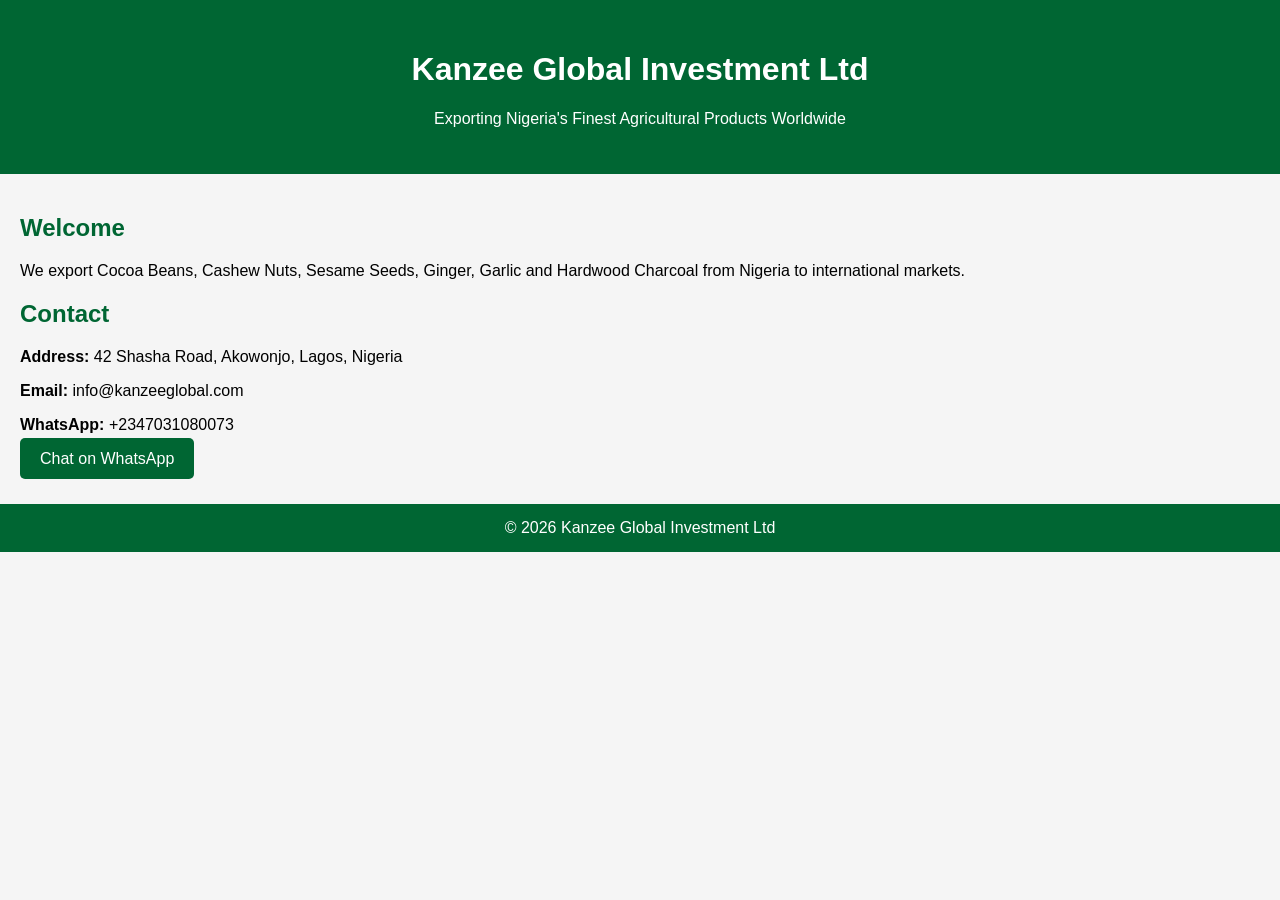
==== index.html @ 95acb3c5 "Add initial HTML structure for Kanzee Global Investment" ====
<!DOCTYPE html>
<html>
<head>
<title>Kanzee Global Investment Ltd</title>
<meta name="viewport" content="width=device-width,initial-scale=1">
<style>
body{font-family:Arial;margin:0;background:#f5f5f5}
header{background:#006633;color:#fff;padding:30px;text-align:center}
section{padding:20px}
h2{color:#006633}
.btn{background:#006633;color:#fff;padding:12px 20px;text-decoration:none;border-radius:5px}
footer{background:#006633;color:#fff;text-align:center;padding:15px}
</style>
</head>
<body>

<header>
<h1>Kanzee Global Investment Ltd</h1>
<p>Exporting Nigeria's Finest Agricultural Products Worldwide</p>
</header>

<section>
<h2>Welcome</h2>
<p>We export Cocoa Beans, Cashew Nuts, Sesame Seeds, Ginger, Garlic and Hardwood Charcoal from Nigeria to international markets.</p>

<h2>Contact</h2>
<p><strong>Address:</strong> 42 Shasha Road, Akowonjo, Lagos, Nigeria</p>
<p><strong>Email:</strong> info@kanzeeglobal.com</p>
<p><strong>WhatsApp:</strong> +2347031080073</p>

<p><a class="btn" href="https://wa.me/2347031080073">Chat on WhatsApp</a></p>
</section>

<footer>
© 2026 Kanzee Global Investment Ltd
</footer>

</body>
</html>
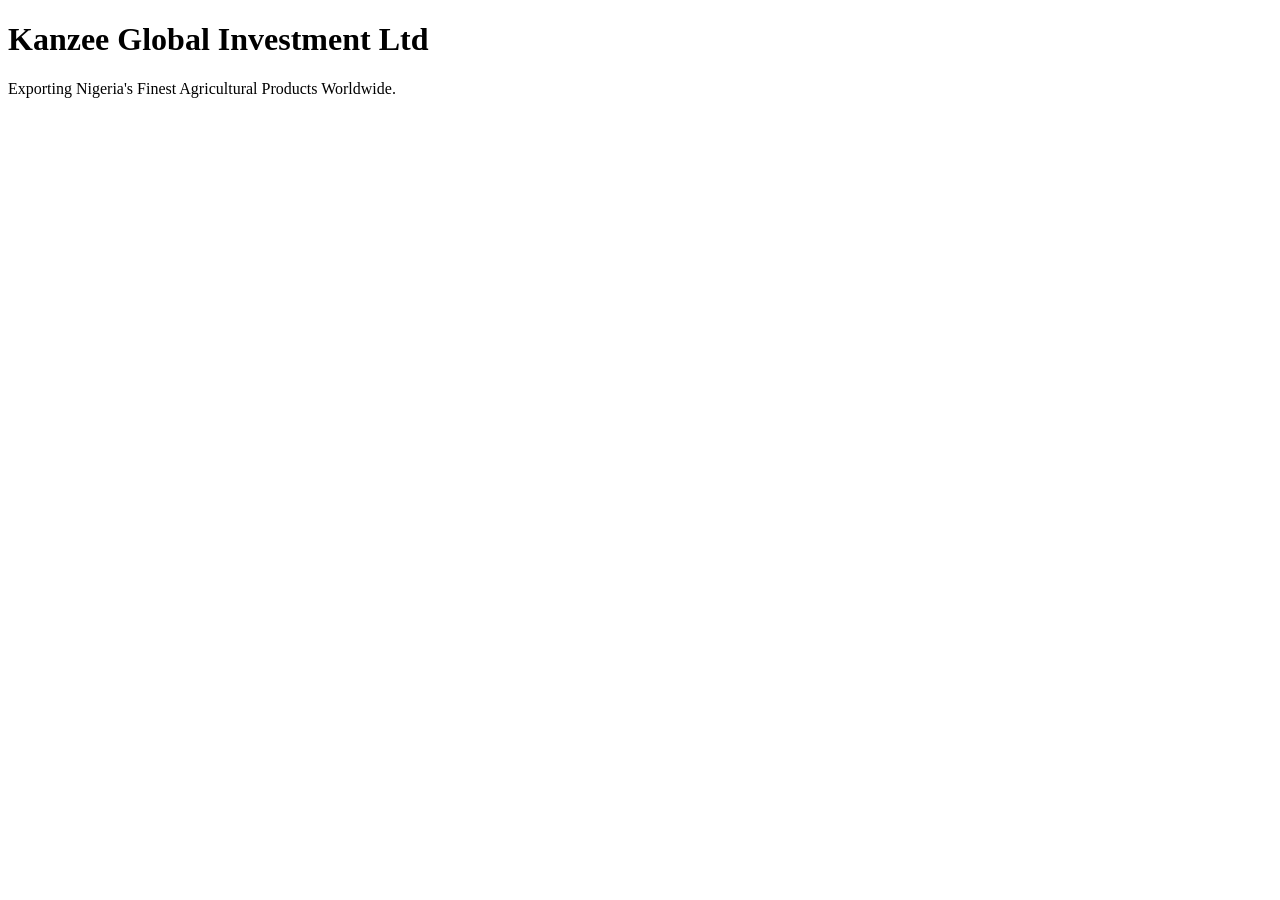
==== commit 9284da2d: "Add files via upload" ====
--- a/index.html
+++ b/index.html
@@ -1,39 +1 @@
-<!DOCTYPE html>
-<html>
-<head>
-<title>Kanzee Global Investment Ltd</title>
-<meta name="viewport" content="width=device-width,initial-scale=1">
-<style>
-body{font-family:Arial;margin:0;background:#f5f5f5}
-header{background:#006633;color:#fff;padding:30px;text-align:center}
-section{padding:20px}
-h2{color:#006633}
-.btn{background:#006633;color:#fff;padding:12px 20px;text-decoration:none;border-radius:5px}
-footer{background:#006633;color:#fff;text-align:center;padding:15px}
-</style>
-</head>
-<body>
-
-<header>
-<h1>Kanzee Global Investment Ltd</h1>
-<p>Exporting Nigeria's Finest Agricultural Products Worldwide</p>
-</header>
-
-<section>
-<h2>Welcome</h2>
-<p>We export Cocoa Beans, Cashew Nuts, Sesame Seeds, Ginger, Garlic and Hardwood Charcoal from Nigeria to international markets.</p>
-
-<h2>Contact</h2>
-<p><strong>Address:</strong> 42 Shasha Road, Akowonjo, Lagos, Nigeria</p>
-<p><strong>Email:</strong> info@kanzeeglobal.com</p>
-<p><strong>WhatsApp:</strong> +2347031080073</p>
-
-<p><a class="btn" href="https://wa.me/2347031080073">Chat on WhatsApp</a></p>
-</section>
-
-<footer>
-© 2026 Kanzee Global Investment Ltd
-</footer>
-
-</body>
-</html>
+<!doctype html><html><head><meta charset='utf-8'><title>Kanzee Global</title><link rel='stylesheet' href='css/style.css'></head><body><h1>Kanzee Global Investment Ltd</h1><p>Exporting Nigeria's Finest Agricultural Products Worldwide.</p></body></html>
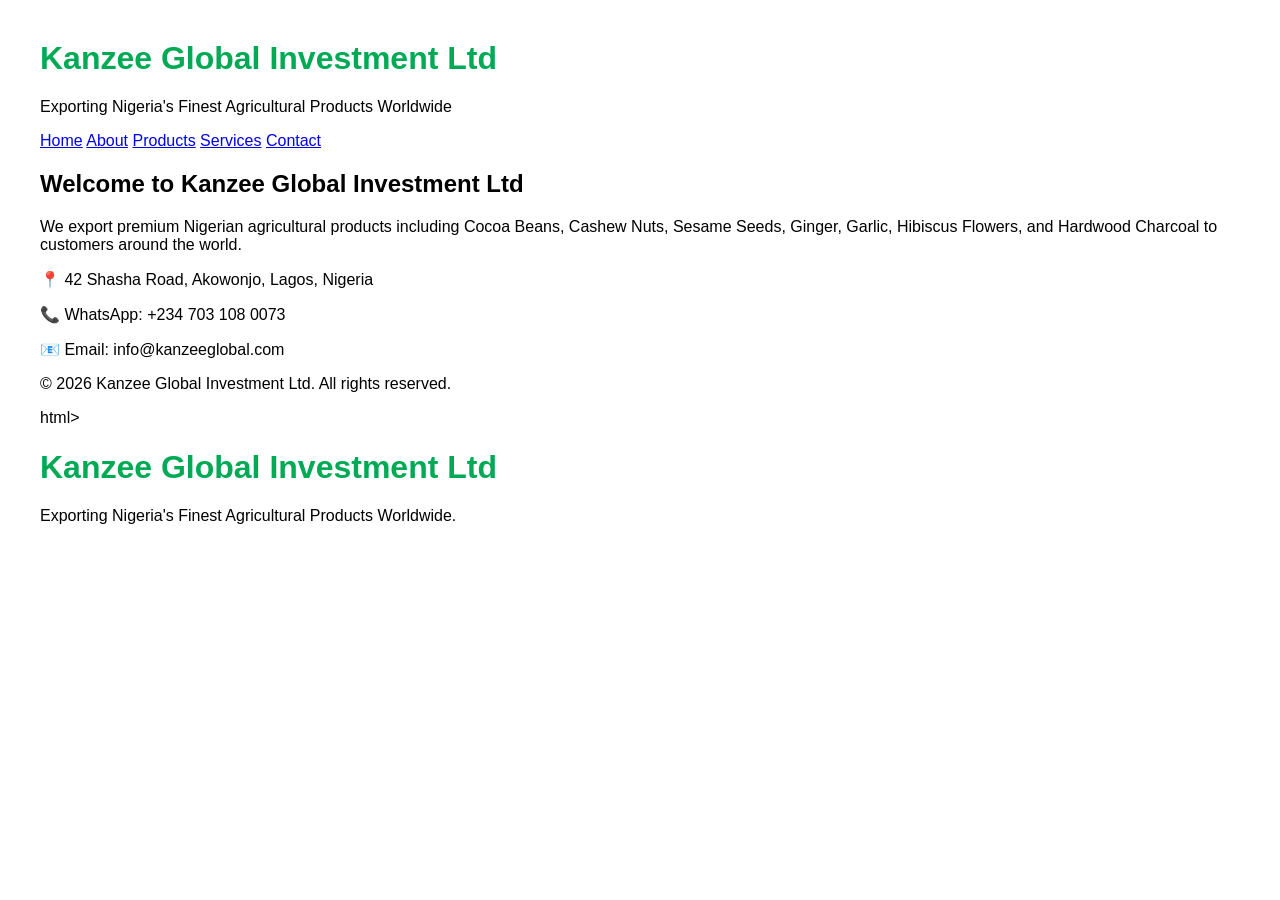
==== commit 9c7a3f3c: "Revamp index.html with structured layout and content Updated index.html to include a structured layo" ====
--- a/index.html
+++ b/index.html
@@ -1 +1,50 @@
-<!doctype html><html><head><meta charset='utf-8'><title>Kanzee Global</title><link rel='stylesheet' href='css/style.css'></head><body><h1>Kanzee Global Investment Ltd</h1><p>Exporting Nigeria's Finest Agricultural Products Worldwide.</p></body></html>+<!doctype html><!DOCTYPE html>
+<html lang="en">
+<head>
+<meta charset="UTF-8">
+<meta name="viewport" content="width=device-width, initial-scale=1.0">
+<title>Kanzee Global Investment Ltd</title>
+<link rel="stylesheet" href="style.css">
+</head>
+<body>
+
+<header>
+<h1>Kanzee Global Investment Ltd</h1>
+<p>Exporting Nigeria's Finest Agricultural Products Worldwide</p>
+
+<nav>
+<a href="index.html">Home</a>
+<a href="about.html">About</a>
+<a href="products.html">Products</a>
+<a href="services.html">Services</a>
+<a href="contact.html">Contact</a>
+</nav>
+</header>
+
+<main>
+<h2>Welcome to Kanzee Global Investment Ltd</h2>
+
+<p>
+We export premium Nigerian agricultural products including Cocoa Beans, Cashew Nuts, Sesame Seeds, Ginger, Garlic, Hibiscus Flowers, and Hardwood Charcoal to customers around the world.
+</p>
+
+<p>
+📍 42 Shasha Road, Akowonjo, Lagos, Nigeria
+</p>
+
+<p>
+📞 WhatsApp: +234 703 108 0073
+</p>
+
+<p>
+📧 Email: info@kanzeeglobal.com
+</p>
+
+</main>
+
+<footer>
+<p>&copy; 2026 Kanzee Global Investment Ltd. All rights reserved.</p>
+</footer>
+
+</body>
+</html>html><head><meta charset='utf-8'><title>Kanzee Global</title><link rel='stylesheet' href='css/style.css'></head><body><h1>Kanzee Global Investment Ltd</h1><p>Exporting Nigeria's Finest Agricultural Products Worldwide.</p></body></html>
--- a/style.css
+++ b/style.css
@@ -0,0 +1 @@
+body{font-family:Arial;margin:40px}h1{color:#0a5}
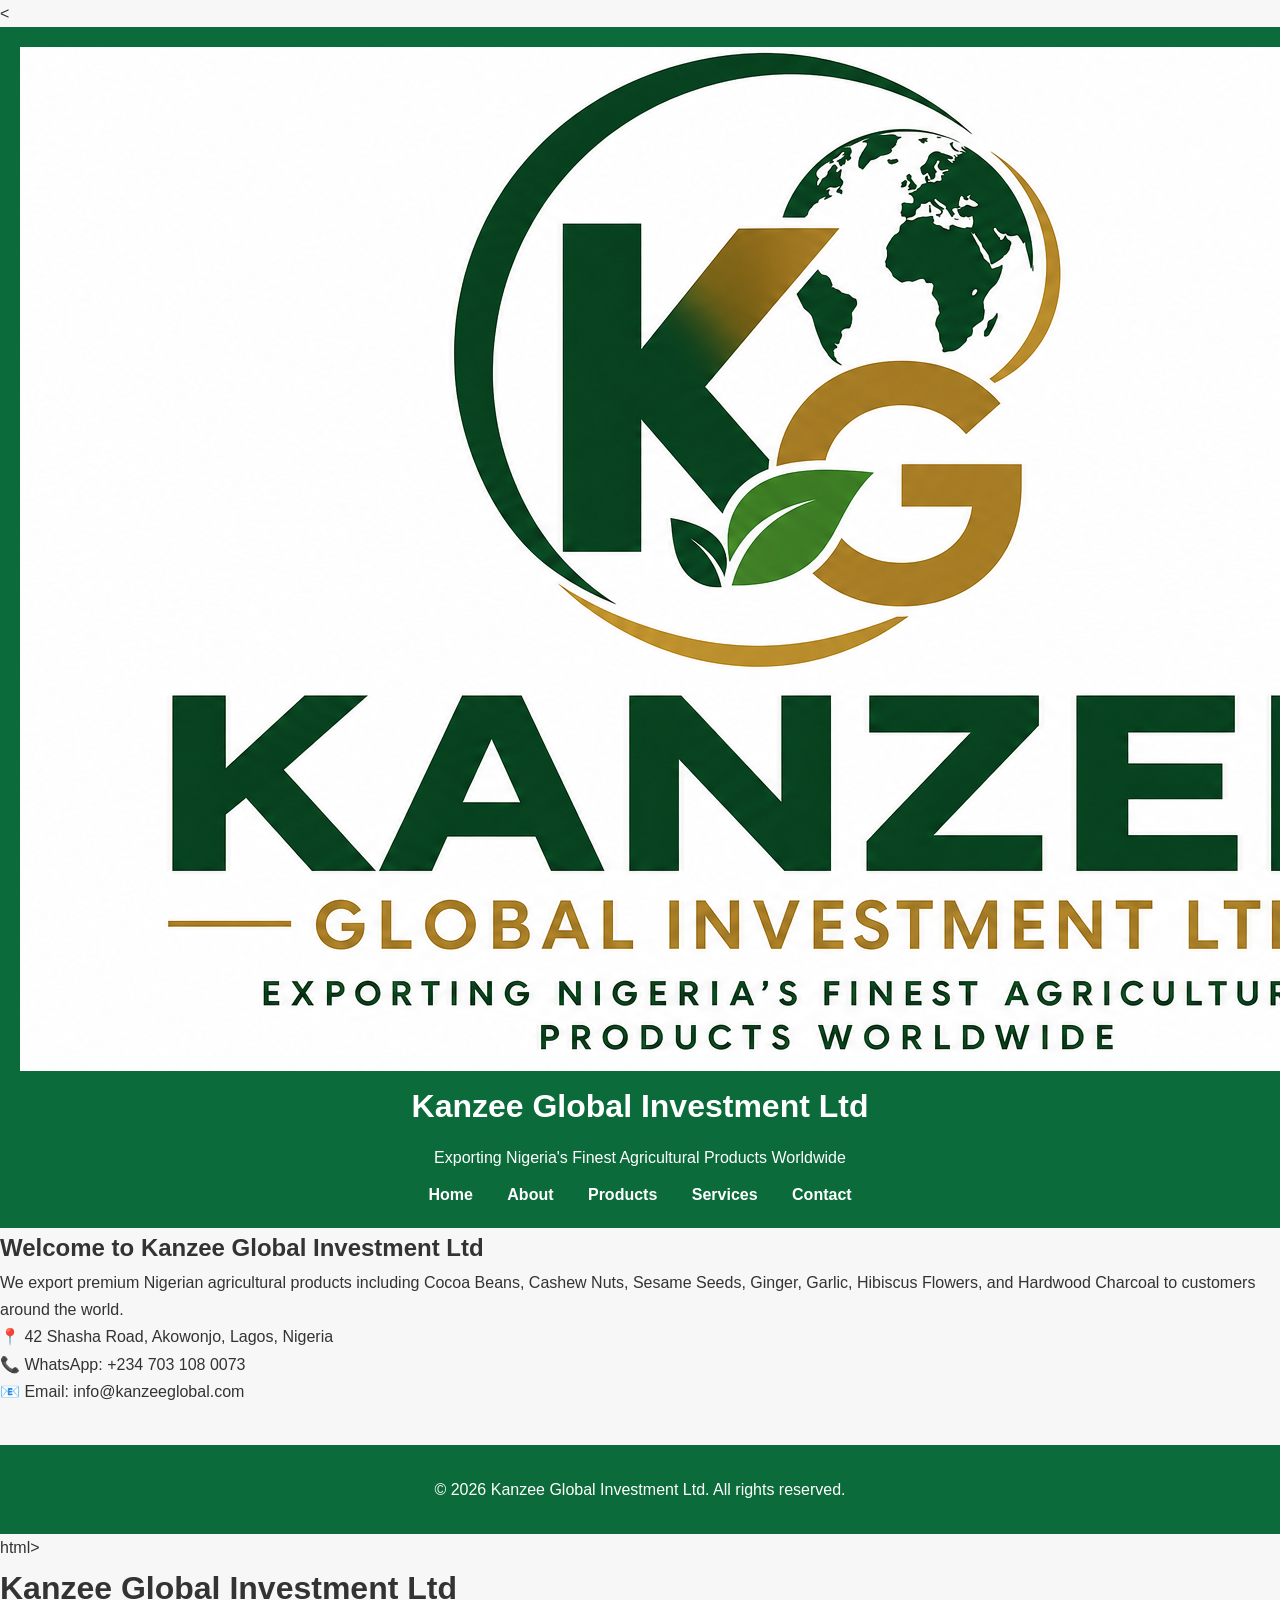
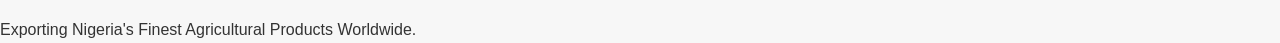
==== commit 406f8e4d: "Update index.html" ====
--- a/index.html
+++ b/index.html
@@ -8,9 +8,15 @@
 </head>
 <body>
 
-<header>
+<<header>
+
+<div class="logo-container">
+<img src="ChatGPT Image Jul 21, 2026, 07_01_59 AM.png" alt="Kanzee Global Investment Ltd Logo" class="logo">
+<div>
 <h1>Kanzee Global Investment Ltd</h1>
 <p>Exporting Nigeria's Finest Agricultural Products Worldwide</p>
+</div>
+</div>
 
 <nav>
 <a href="index.html">Home</a>
--- a/style.css
+++ b/style.css
@@ -1 +1,148 @@
-body{font-family:Arial;margin:40px}h1{color:#0a5}+/* Kanzee Global Investment Ltd */
+
+*{
+margin:0;
+padding:0;
+box-sizing:border-box;
+}
+
+body{
+font-family:Arial, Helvetica, sans-serif;
+background:#f7f7f7;
+color:#333;
+line-height:1.7;
+}
+
+header{
+background:#0b6b3a;
+color:white;
+padding:20px;
+text-align:center;
+}
+
+header h1{
+font-size:32px;
+margin-bottom:10px;
+}
+
+nav{
+margin-top:10px;
+}
+
+nav a{
+color:white;
+text-decoration:none;
+margin:0 15px;
+font-weight:bold;
+}
+
+nav a:hover{
+color:#ffd700;
+}
+
+.hero{
+background:#145a32;
+color:white;
+padding:80px 20px;
+text-align:center;
+}
+
+.hero h2{
+font-size:40px;
+margin-bottom:20px;
+}
+
+.hero p{
+font-size:20px;
+}
+
+.content{
+max-width:1100px;
+margin:40px auto;
+background:white;
+padding:30px;
+border-radius:10px;
+box-shadow:0 2px 10px rgba(0,0,0,.1);
+}
+
+.content h2,
+.content h3{
+color:#0b6b3a;
+margin-top:25px;
+margin-bottom:10px;
+}
+
+.content p{
+margin-bottom:15px;
+}
+
+.content ul{
+margin-left:25px;
+margin-bottom:20px;
+}
+
+.content li{
+margin-bottom:10px;
+}
+
+button{
+background:#0b6b3a;
+color:white;
+padding:12px 24px;
+border:none;
+border-radius:5px;
+cursor:pointer;
+font-size:16px;
+}
+
+button:hover{
+background:#145a32;
+}
+
+input,
+textarea{
+width:100%;
+padding:12px;
+margin-top:8px;
+margin-bottom:18px;
+border:1px solid #ccc;
+border-radius:5px;
+}
+
+footer{
+background:#0b6b3a;
+color:white;
+text-align:center;
+padding:25px;
+margin-top:40px;
+}
+
+footer p{
+margin:6px 0;
+}
+
+@media (max-width:768px){
+
+header h1{
+font-size:26px;
+}
+
+nav a{
+display:block;
+margin:10px 0;
+}
+
+.hero{
+padding:50px 15px;
+}
+
+.hero h2{
+font-size:28px;
+}
+
+.content{
+margin:20px;
+padding:20px;
+}
+
+}
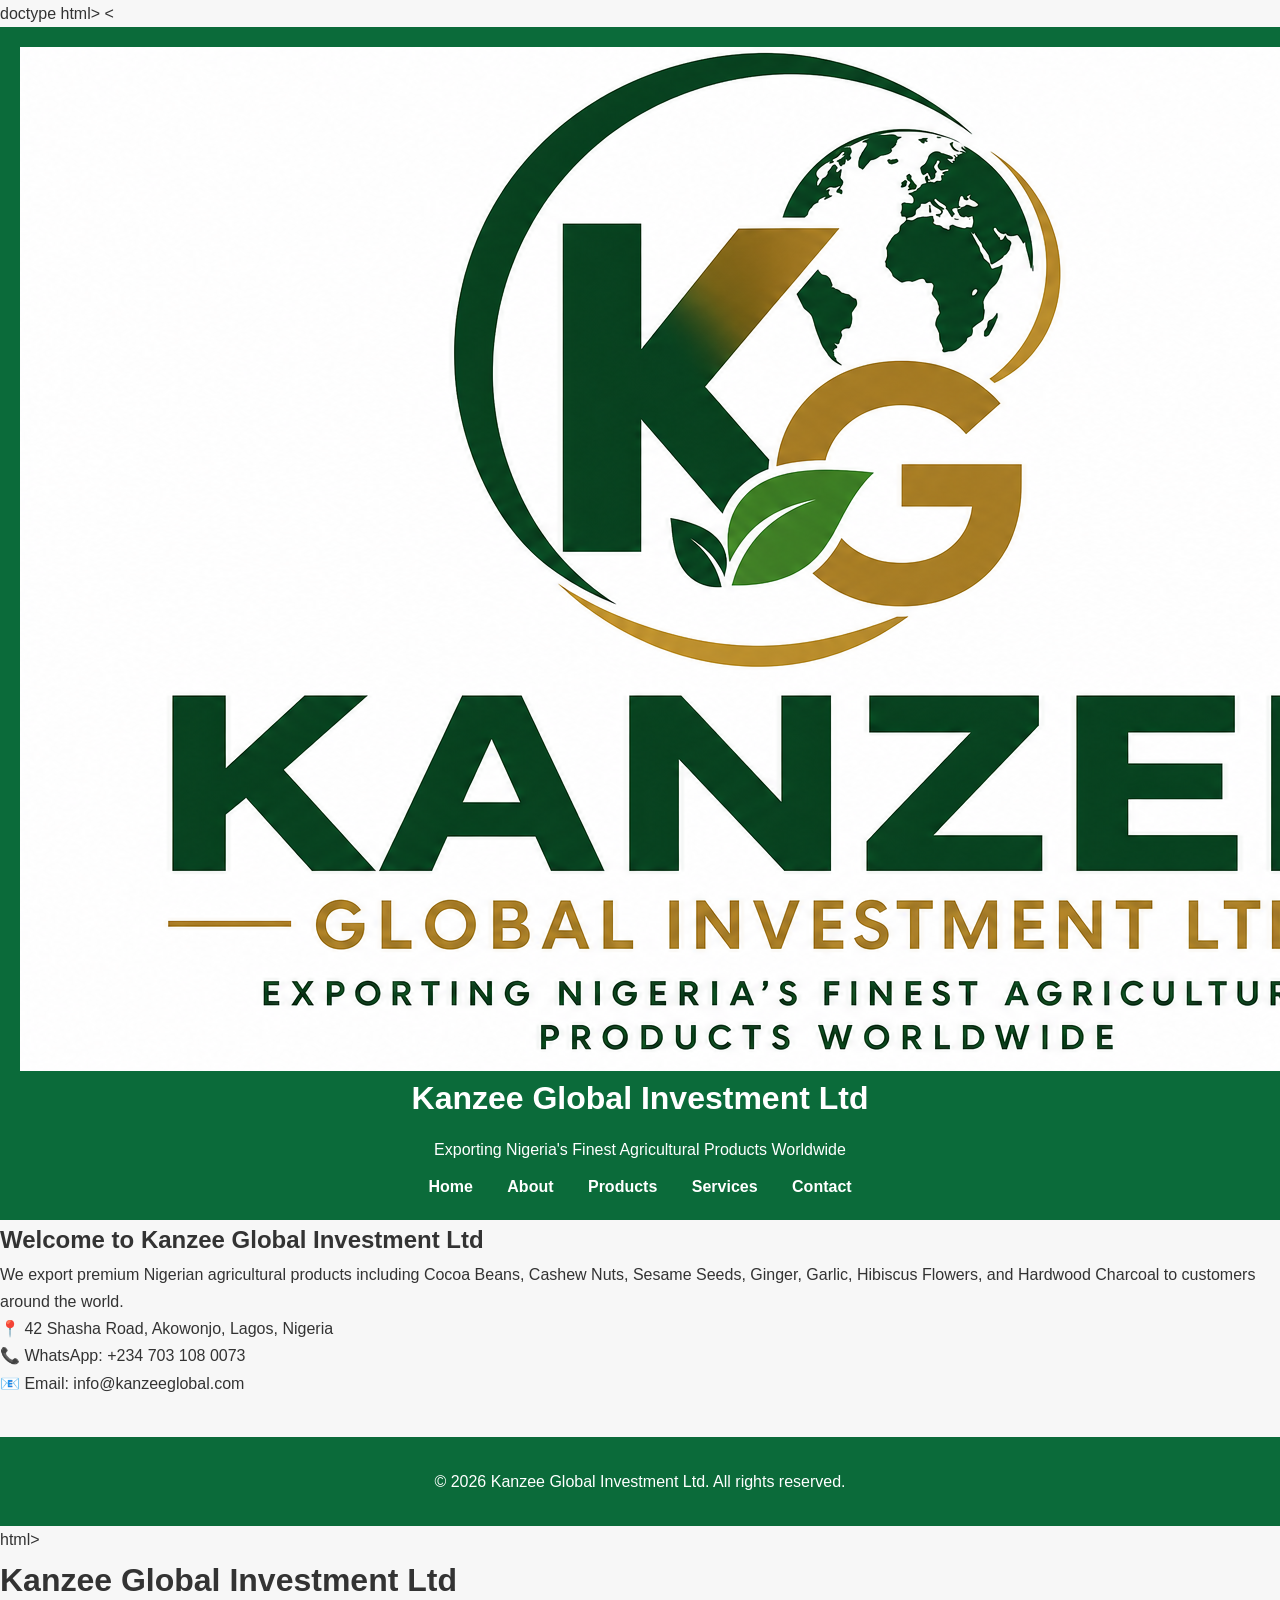
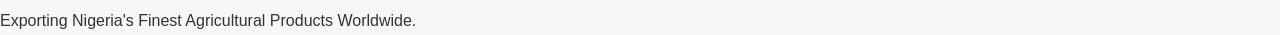
==== commit c7b62d1f: "Fix doctype declaration in index.html" ====
--- a/index.html
+++ b/index.html
@@ -1,4 +1,4 @@
-<!doctype html><!DOCTYPE html>
+doctype html><!DOCTYPE html>
 <html lang="en">
 <head>
 <meta charset="UTF-8">
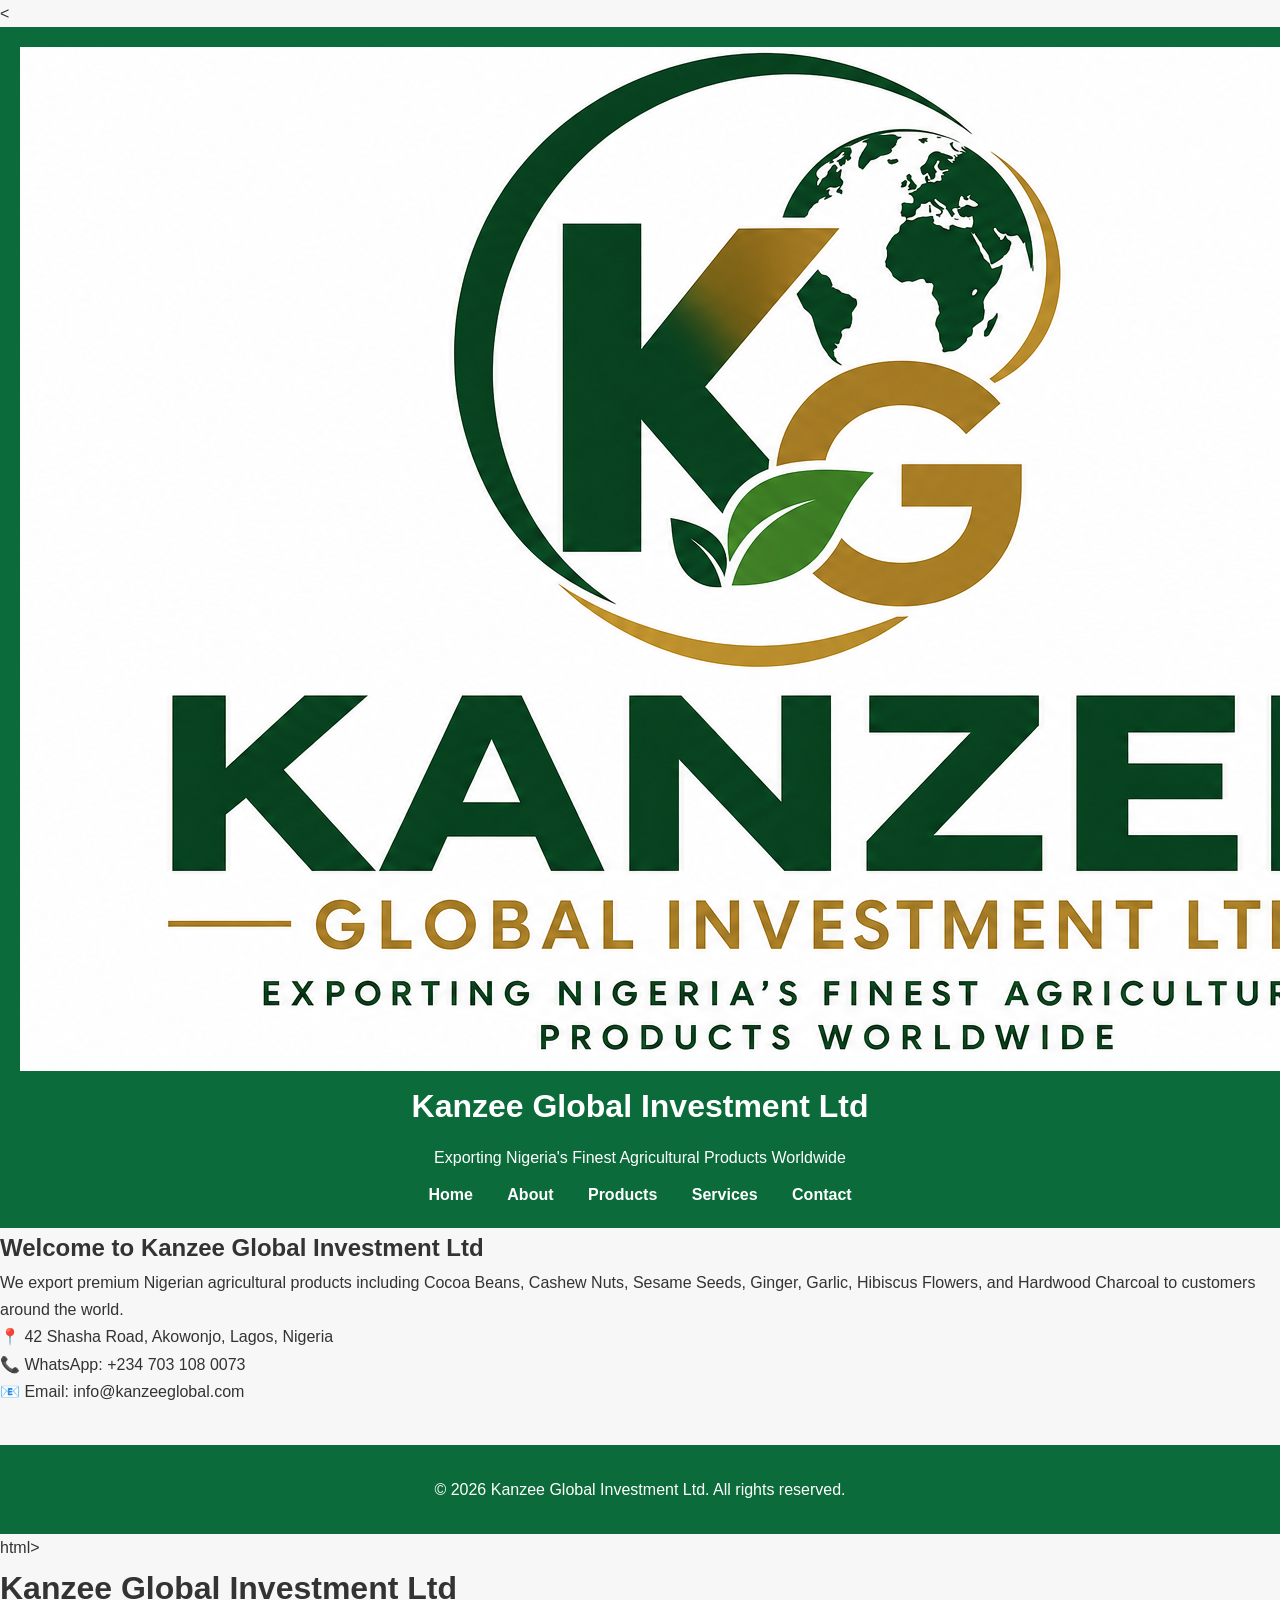
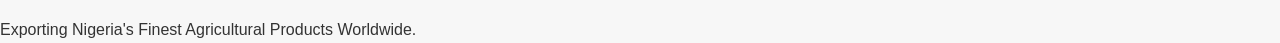
==== commit a118fbde: "Fix doctype declaration in index.html" ====
--- a/index.html
+++ b/index.html
@@ -1,4 +1,4 @@
-doctype html><!DOCTYPE html>
+<!DOCTYPE html>
 <html lang="en">
 <head>
 <meta charset="UTF-8">
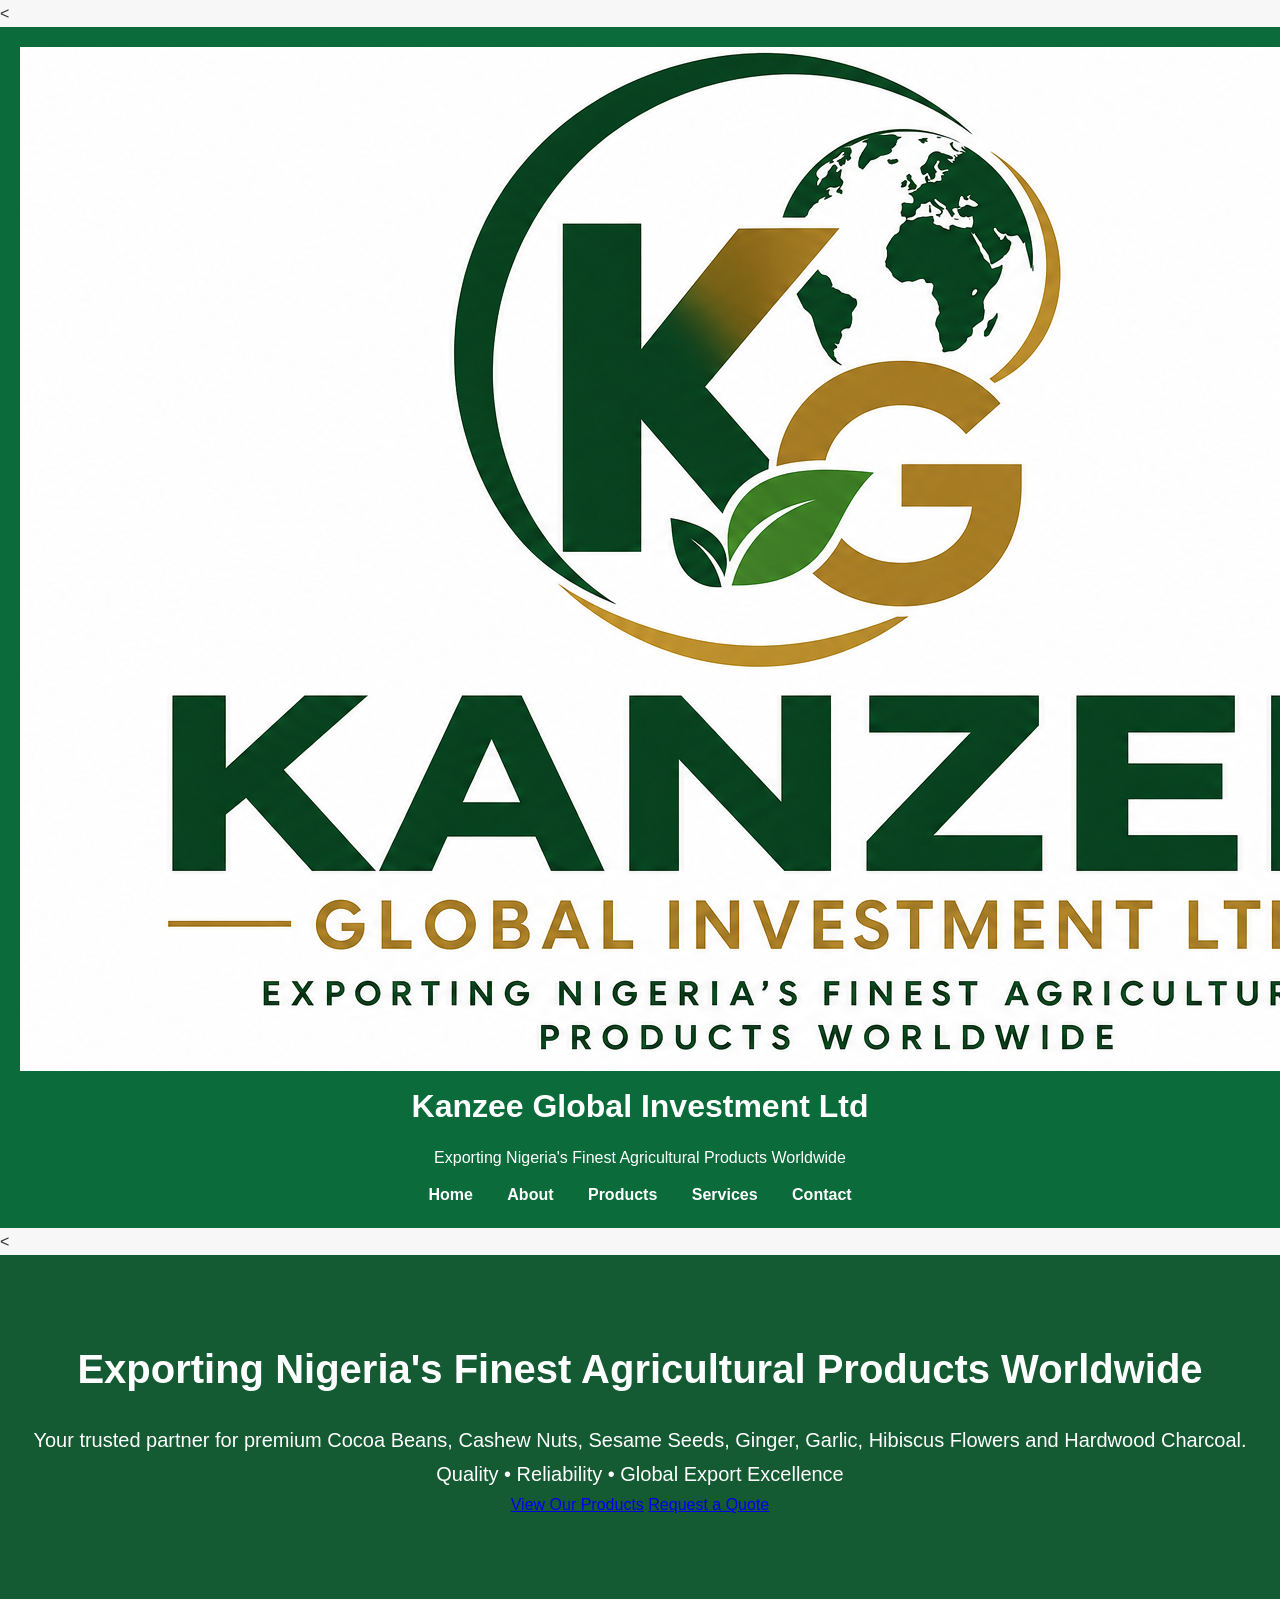
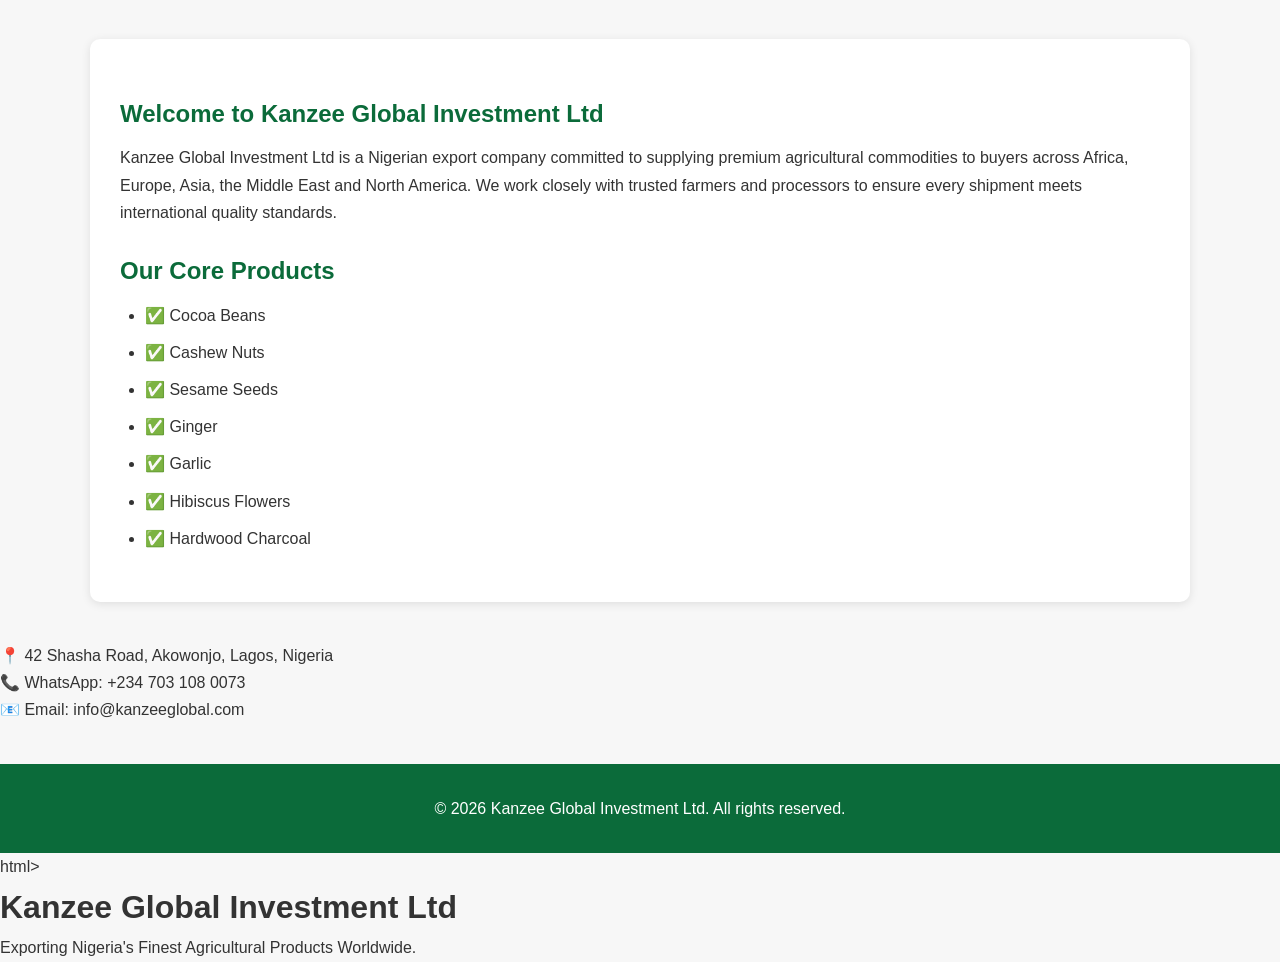
==== commit 9b88bcae: "Enhance index.html with hero section and product details Added a hero section with company tagline a" ====
--- a/index.html
+++ b/index.html
@@ -27,12 +27,47 @@
 </nav>
 </header>
 
-<main>
+<<main>
+
+<section class="hero">
+
+<h2>Exporting Nigeria's Finest Agricultural Products Worldwide</h2>
+
+<p>
+Your trusted partner for premium Cocoa Beans, Cashew Nuts, Sesame Seeds, Ginger, Garlic, Hibiscus Flowers and Hardwood Charcoal.
+</p>
+
+<p>
+Quality • Reliability • Global Export Excellence
+</p>
+
+<a href="products.html" class="btn">View Our Products</a>
+
+<a href="contact.html" class="btn">Request a Quote</a>
+
+</section>
+
+<section class="content">
+
 <h2>Welcome to Kanzee Global Investment Ltd</h2>
 
 <p>
-We export premium Nigerian agricultural products including Cocoa Beans, Cashew Nuts, Sesame Seeds, Ginger, Garlic, Hibiscus Flowers, and Hardwood Charcoal to customers around the world.
+Kanzee Global Investment Ltd is a Nigerian export company committed to supplying premium agricultural commodities to buyers across Africa, Europe, Asia, the Middle East and North America. We work closely with trusted farmers and processors to ensure every shipment meets international quality standards.
 </p>
+
+<h2>Our Core Products</h2>
+
+<ul>
+<li>✅ Cocoa Beans</li>
+<li>✅ Cashew Nuts</li>
+<li>✅ Sesame Seeds</li>
+<li>✅ Ginger</li>
+<li>✅ Garlic</li>
+<li>✅ Hibiscus Flowers</li>
+<li>✅ Hardwood Charcoal</li>
+</ul>
+
+</section>
 
 <p>
 📍 42 Shasha Road, Akowonjo, Lagos, Nigeria
